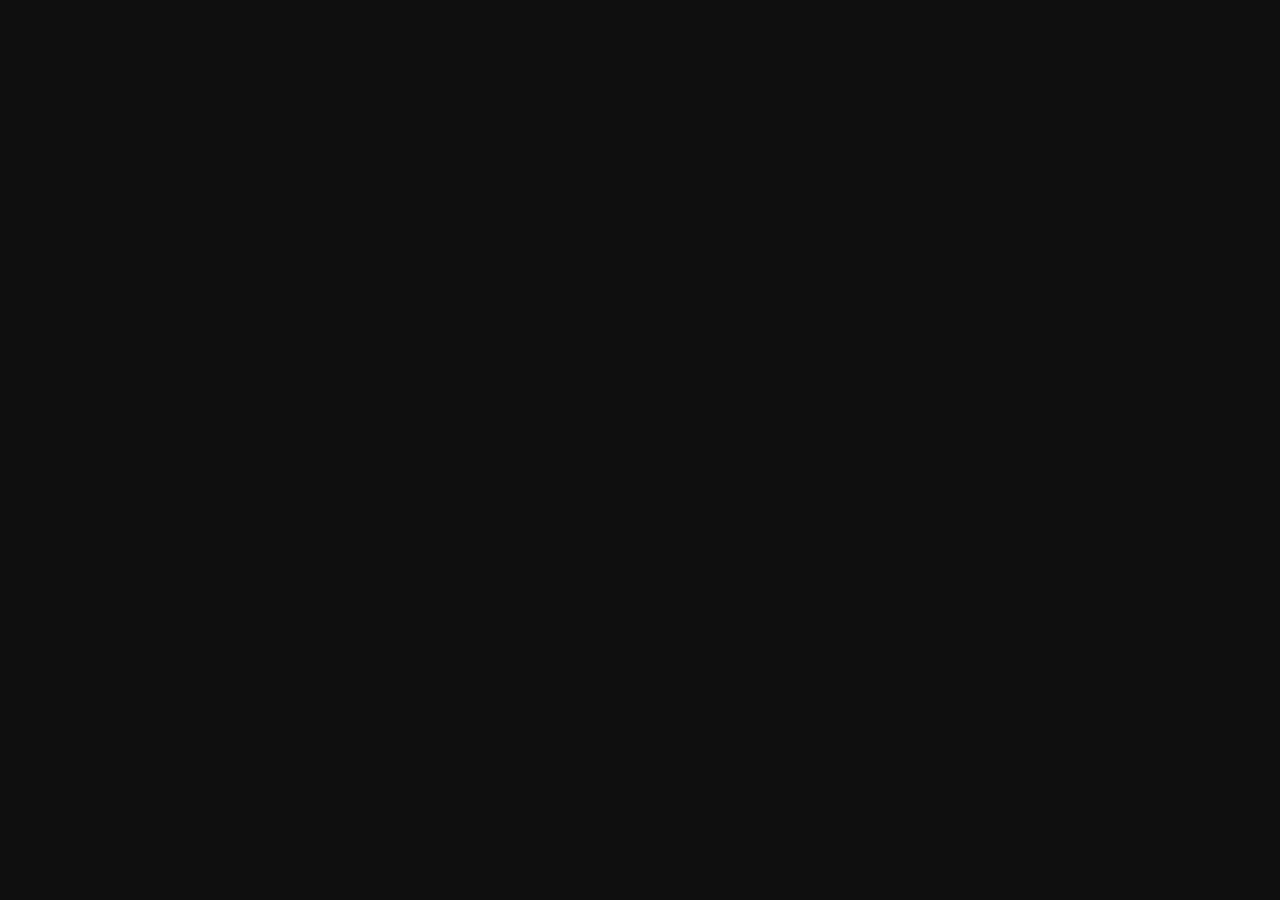
==== index.html @ 30e82ee5 "Updates" ====
<!doctype html><html lang="en"><head><meta charset="utf-8"/><link rel="icon" href="/skyao2002/gamepigeon-frontend/favicon.ico"/><meta name="viewport" content="width=device-width,initial-scale=1"/><meta name="theme-color" content="#000000"/><meta name="description" content="Helps you win every gamepigeon word hunt minigame with this beautiful visual solver."/><link rel="apple-touch-icon" href="/skyao2002/gamepigeon-frontend/logo192.png"/><link rel="manifest" href="/skyao2002/gamepigeon-frontend/manifest.json"/><title>Visual WordHunt Solver</title><script async src="https://www.googletagmanager.com/gtag/js?id=G-0378D1YD4R"></script><script>function gtag(){dataLayer.push(arguments)}window.dataLayer=window.dataLayer||[],gtag("js",new Date),gtag("config","G-0378D1YD4R")</script><link rel="stylesheet" href="https://stackpath.bootstrapcdn.com/bootstrap/4.3.1/css/bootstrap.min.css" integrity="sha384-ggOyR0iXCbMQv3Xipma34MD+dH/1fQ784/j6cY/iJTQUOhcWr7x9JvoRxT2MZw1T" crossorigin="anonymous"><script type="text/javascript">!function(n){if("/"===n.search[1]){var a=n.search.slice(1).split("&").map((function(n){return n.replace(/~and~/g,"&")})).join("?");window.history.replaceState(null,null,n.pathname.slice(0,-1)+a+n.hash)}}(window.location)</script><link href="/skyao2002/gamepigeon-frontend/static/css/2.3661fc73.chunk.css" rel="stylesheet"><link href="/skyao2002/gamepigeon-frontend/static/css/main.e6aab7b7.chunk.css" rel="stylesheet"></head><body style="background-color:#0f0f0f"><noscript>You need to enable JavaScript to run this app.</noscript><div id="root"></div><script>!function(e){function r(r){for(var n,a,f=r[0],i=r[1],l=r[2],c=0,s=[];c<f.length;c++)a=f[c],Object.prototype.hasOwnProperty.call(o,a)&&o[a]&&s.push(o[a][0]),o[a]=0;for(n in i)Object.prototype.hasOwnProperty.call(i,n)&&(e[n]=i[n]);for(p&&p(r);s.length;)s.shift()();return u.push.apply(u,l||[]),t()}function t(){for(var e,r=0;r<u.length;r++){for(var t=u[r],n=!0,f=1;f<t.length;f++){var i=t[f];0!==o[i]&&(n=!1)}n&&(u.splice(r--,1),e=a(a.s=t[0]))}return e}var n={},o={1:0},u=[];function a(r){if(n[r])return n[r].exports;var t=n[r]={i:r,l:!1,exports:{}};return e[r].call(t.exports,t,t.exports,a),t.l=!0,t.exports}a.m=e,a.c=n,a.d=function(e,r,t){a.o(e,r)||Object.defineProperty(e,r,{enumerable:!0,get:t})},a.r=function(e){"undefined"!=typeof Symbol&&Symbol.toStringTag&&Object.defineProperty(e,Symbol.toStringTag,{value:"Module"}),Object.defineProperty(e,"__esModule",{value:!0})},a.t=function(e,r){if(1&r&&(e=a(e)),8&r)return e;if(4&r&&"object"==typeof e&&e&&e.__esModule)return e;var t=Object.create(null);if(a.r(t),Object.defineProperty(t,"default",{enumerable:!0,value:e}),2&r&&"string"!=typeof e)for(var n in e)a.d(t,n,function(r){return e[r]}.bind(null,n));return t},a.n=function(e){var r=e&&e.__esModule?function(){return e.default}:function(){return e};return a.d(r,"a",r),r},a.o=function(e,r){return Object.prototype.hasOwnProperty.call(e,r)},a.p="/skyao2002/gamepigeon-frontend/";var f=this["webpackJsonpgamepigeon-frontend"]=this["webpackJsonpgamepigeon-frontend"]||[],i=f.push.bind(f);f.push=r,f=f.slice();for(var l=0;l<f.length;l++)r(f[l]);var p=i;t()}([])</script><script src="/skyao2002/gamepigeon-frontend/static/js/2.8f4e7eaa.chunk.js"></script><script src="/skyao2002/gamepigeon-frontend/static/js/main.60370123.chunk.js"></script></body></html>
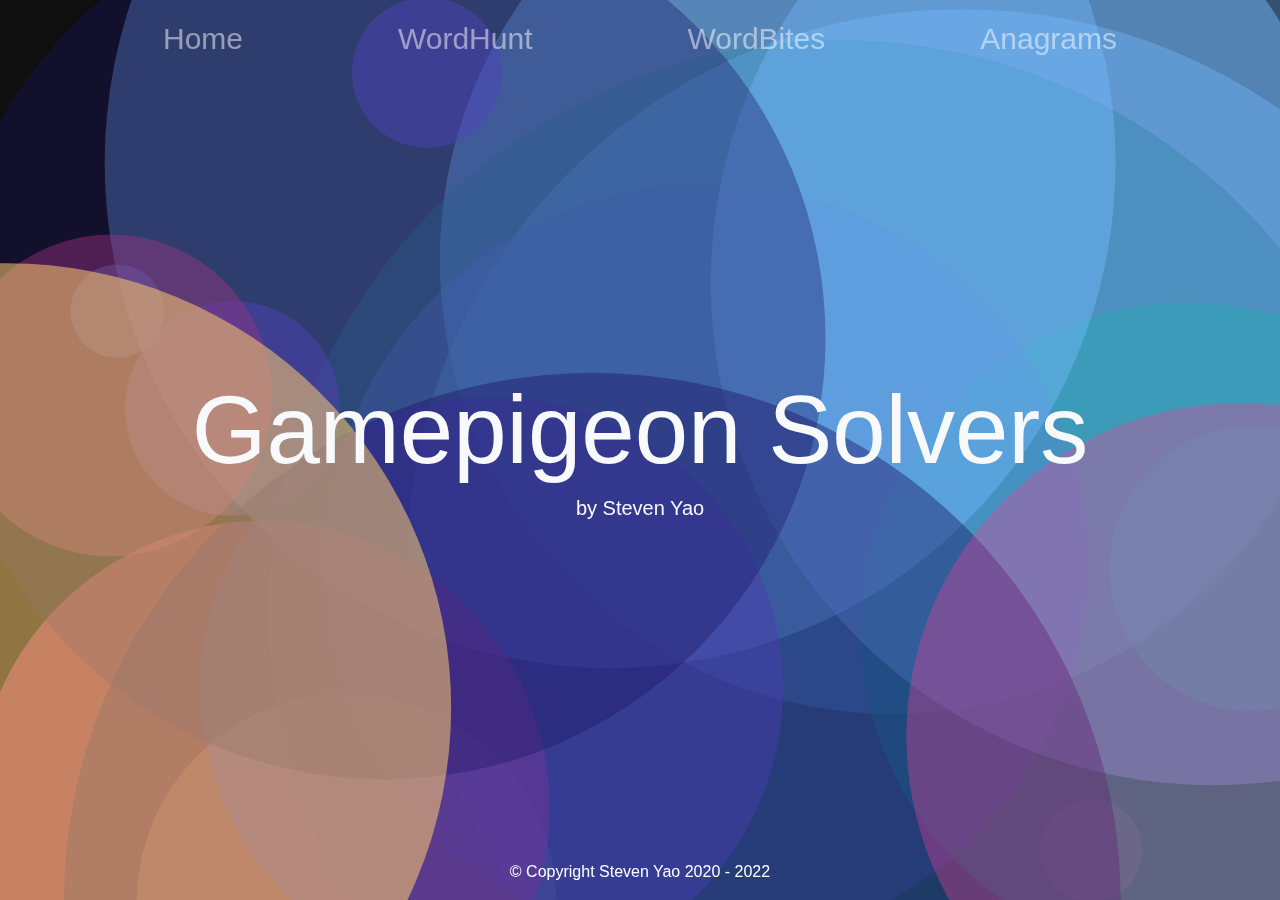
==== commit baf61596: "Updates" ====
--- a/index.html
+++ b/index.html
@@ -1 +1 @@
-<!doctype html><html lang="en"><head><meta charset="utf-8"/><link rel="icon" href="/skyao2002/gamepigeon-frontend/favicon.ico"/><meta name="viewport" content="width=device-width,initial-scale=1"/><meta name="theme-color" content="#000000"/><meta name="description" content="Helps you win every gamepigeon word hunt minigame with this beautiful visual solver."/><link rel="apple-touch-icon" href="/skyao2002/gamepigeon-frontend/logo192.png"/><link rel="manifest" href="/skyao2002/gamepigeon-frontend/manifest.json"/><title>Visual WordHunt Solver</title><script async src="https://www.googletagmanager.com/gtag/js?id=G-0378D1YD4R"></script><script>function gtag(){dataLayer.push(arguments)}window.dataLayer=window.dataLayer||[],gtag("js",new Date),gtag("config","G-0378D1YD4R")</script><link rel="stylesheet" href="https://stackpath.bootstrapcdn.com/bootstrap/4.3.1/css/bootstrap.min.css" integrity="sha384-ggOyR0iXCbMQv3Xipma34MD+dH/1fQ784/j6cY/iJTQUOhcWr7x9JvoRxT2MZw1T" crossorigin="anonymous"><script type="text/javascript">!function(n){if("/"===n.search[1]){var a=n.search.slice(1).split("&").map((function(n){return n.replace(/~and~/g,"&")})).join("?");window.history.replaceState(null,null,n.pathname.slice(0,-1)+a+n.hash)}}(window.location)</script><link href="/skyao2002/gamepigeon-frontend/static/css/2.3661fc73.chunk.css" rel="stylesheet"><link href="/skyao2002/gamepigeon-frontend/static/css/main.e6aab7b7.chunk.css" rel="stylesheet"></head><body style="background-color:#0f0f0f"><noscript>You need to enable JavaScript to run this app.</noscript><div id="root"></div><script>!function(e){function r(r){for(var n,a,f=r[0],i=r[1],l=r[2],c=0,s=[];c<f.length;c++)a=f[c],Object.prototype.hasOwnProperty.call(o,a)&&o[a]&&s.push(o[a][0]),o[a]=0;for(n in i)Object.prototype.hasOwnProperty.call(i,n)&&(e[n]=i[n]);for(p&&p(r);s.length;)s.shift()();return u.push.apply(u,l||[]),t()}function t(){for(var e,r=0;r<u.length;r++){for(var t=u[r],n=!0,f=1;f<t.length;f++){var i=t[f];0!==o[i]&&(n=!1)}n&&(u.splice(r--,1),e=a(a.s=t[0]))}return e}var n={},o={1:0},u=[];function a(r){if(n[r])return n[r].exports;var t=n[r]={i:r,l:!1,exports:{}};return e[r].call(t.exports,t,t.exports,a),t.l=!0,t.exports}a.m=e,a.c=n,a.d=function(e,r,t){a.o(e,r)||Object.defineProperty(e,r,{enumerable:!0,get:t})},a.r=function(e){"undefined"!=typeof Symbol&&Symbol.toStringTag&&Object.defineProperty(e,Symbol.toStringTag,{value:"Module"}),Object.defineProperty(e,"__esModule",{value:!0})},a.t=function(e,r){if(1&r&&(e=a(e)),8&r)return e;if(4&r&&"object"==typeof e&&e&&e.__esModule)return e;var t=Object.create(null);if(a.r(t),Object.defineProperty(t,"default",{enumerable:!0,value:e}),2&r&&"string"!=typeof e)for(var n in e)a.d(t,n,function(r){return e[r]}.bind(null,n));return t},a.n=function(e){var r=e&&e.__esModule?function(){return e.default}:function(){return e};return a.d(r,"a",r),r},a.o=function(e,r){return Object.prototype.hasOwnProperty.call(e,r)},a.p="/skyao2002/gamepigeon-frontend/";var f=this["webpackJsonpgamepigeon-frontend"]=this["webpackJsonpgamepigeon-frontend"]||[],i=f.push.bind(f);f.push=r,f=f.slice();for(var l=0;l<f.length;l++)r(f[l]);var p=i;t()}([])</script><script src="/skyao2002/gamepigeon-frontend/static/js/2.8f4e7eaa.chunk.js"></script><script src="/skyao2002/gamepigeon-frontend/static/js/main.60370123.chunk.js"></script></body></html>+<!doctype html><html lang="en"><head><meta charset="utf-8"/><link rel="icon" href="/favicon.ico"/><meta name="viewport" content="width=device-width,initial-scale=1"/><meta name="theme-color" content="#000000"/><meta name="description" content="Helps you win every gamepigeon word hunt minigame with this beautiful visual solver."/><link rel="apple-touch-icon" href="/logo192.png"/><link rel="manifest" href="/manifest.json"/><title>Visual WordHunt Solver</title><script async src="https://www.googletagmanager.com/gtag/js?id=G-0378D1YD4R"></script><script>function gtag(){dataLayer.push(arguments)}window.dataLayer=window.dataLayer||[],gtag("js",new Date),gtag("config","G-0378D1YD4R")</script><link rel="stylesheet" href="https://stackpath.bootstrapcdn.com/bootstrap/4.3.1/css/bootstrap.min.css" integrity="sha384-ggOyR0iXCbMQv3Xipma34MD+dH/1fQ784/j6cY/iJTQUOhcWr7x9JvoRxT2MZw1T" crossorigin="anonymous"><script type="text/javascript">!function(n){if("/"===n.search[1]){var a=n.search.slice(1).split("&").map((function(n){return n.replace(/~and~/g,"&")})).join("?");window.history.replaceState(null,null,n.pathname.slice(0,-1)+a+n.hash)}}(window.location)</script><link href="/static/css/2.3661fc73.chunk.css" rel="stylesheet"><link href="/static/css/main.e6aab7b7.chunk.css" rel="stylesheet"></head><body style="background-color:#0f0f0f"><noscript>You need to enable JavaScript to run this app.</noscript><div id="root"></div><script>!function(e){function r(r){for(var n,f,i=r[0],l=r[1],a=r[2],c=0,s=[];c<i.length;c++)f=i[c],Object.prototype.hasOwnProperty.call(o,f)&&o[f]&&s.push(o[f][0]),o[f]=0;for(n in l)Object.prototype.hasOwnProperty.call(l,n)&&(e[n]=l[n]);for(p&&p(r);s.length;)s.shift()();return u.push.apply(u,a||[]),t()}function t(){for(var e,r=0;r<u.length;r++){for(var t=u[r],n=!0,i=1;i<t.length;i++){var l=t[i];0!==o[l]&&(n=!1)}n&&(u.splice(r--,1),e=f(f.s=t[0]))}return e}var n={},o={1:0},u=[];function f(r){if(n[r])return n[r].exports;var t=n[r]={i:r,l:!1,exports:{}};return e[r].call(t.exports,t,t.exports,f),t.l=!0,t.exports}f.m=e,f.c=n,f.d=function(e,r,t){f.o(e,r)||Object.defineProperty(e,r,{enumerable:!0,get:t})},f.r=function(e){"undefined"!=typeof Symbol&&Symbol.toStringTag&&Object.defineProperty(e,Symbol.toStringTag,{value:"Module"}),Object.defineProperty(e,"__esModule",{value:!0})},f.t=function(e,r){if(1&r&&(e=f(e)),8&r)return e;if(4&r&&"object"==typeof e&&e&&e.__esModule)return e;var t=Object.create(null);if(f.r(t),Object.defineProperty(t,"default",{enumerable:!0,value:e}),2&r&&"string"!=typeof e)for(var n in e)f.d(t,n,function(r){return e[r]}.bind(null,n));return t},f.n=function(e){var r=e&&e.__esModule?function(){return e.default}:function(){return e};return f.d(r,"a",r),r},f.o=function(e,r){return Object.prototype.hasOwnProperty.call(e,r)},f.p="/";var i=this["webpackJsonpgamepigeon-frontend"]=this["webpackJsonpgamepigeon-frontend"]||[],l=i.push.bind(i);i.push=r,i=i.slice();for(var a=0;a<i.length;a++)r(i[a]);var p=l;t()}([])</script><script src="/static/js/2.2ccd11bd.chunk.js"></script><script src="/static/js/main.288a4bd2.chunk.js"></script></body></html>--- a/static/css/main.e6aab7b7.chunk.css
+++ b/static/css/main.e6aab7b7.chunk.css
@@ -0,0 +1,2 @@
+body{margin:0;font-family:-apple-system,BlinkMacSystemFont,"Segoe UI","Roboto","Oxygen","Ubuntu","Cantarell","Fira Sans","Droid Sans","Helvetica Neue",sans-serif;-webkit-font-smoothing:antialiased;-moz-osx-font-smoothing:grayscale}code{font-family:source-code-pro,Menlo,Monaco,Consolas,"Courier New",monospace}.body{background-color:#0f0f0f}.parent{position:relative}.child{position:absolute;top:0;left:0;margin:auto;width:100%}.click-here{background-color:#5f9ea0}#forms input{color:#212529;height:20px;text-transform:uppercase;background:linear-gradient(#fcf8ea,#fff,#f8efd3);border-radius:3px;padding:0 3px;border:1px solid #d0be90;border-image:none;border-image:initial;width:40%}.next-form{display:none}.square{position:relative;width:100%;padding-top:50%;padding-bottom:50%}.bitesblock,.square{background-color:#fff7ac;outline:auto;box-shadow:0 2px 2px 0 rgba(0,0,0,.2)}.letter{position:absolute;top:30%;margin:auto;width:100%}.bitesletter{font-size:large;margin:auto;width:80%;height:80%}
+/*# sourceMappingURL=main.e6aab7b7.chunk.css.map */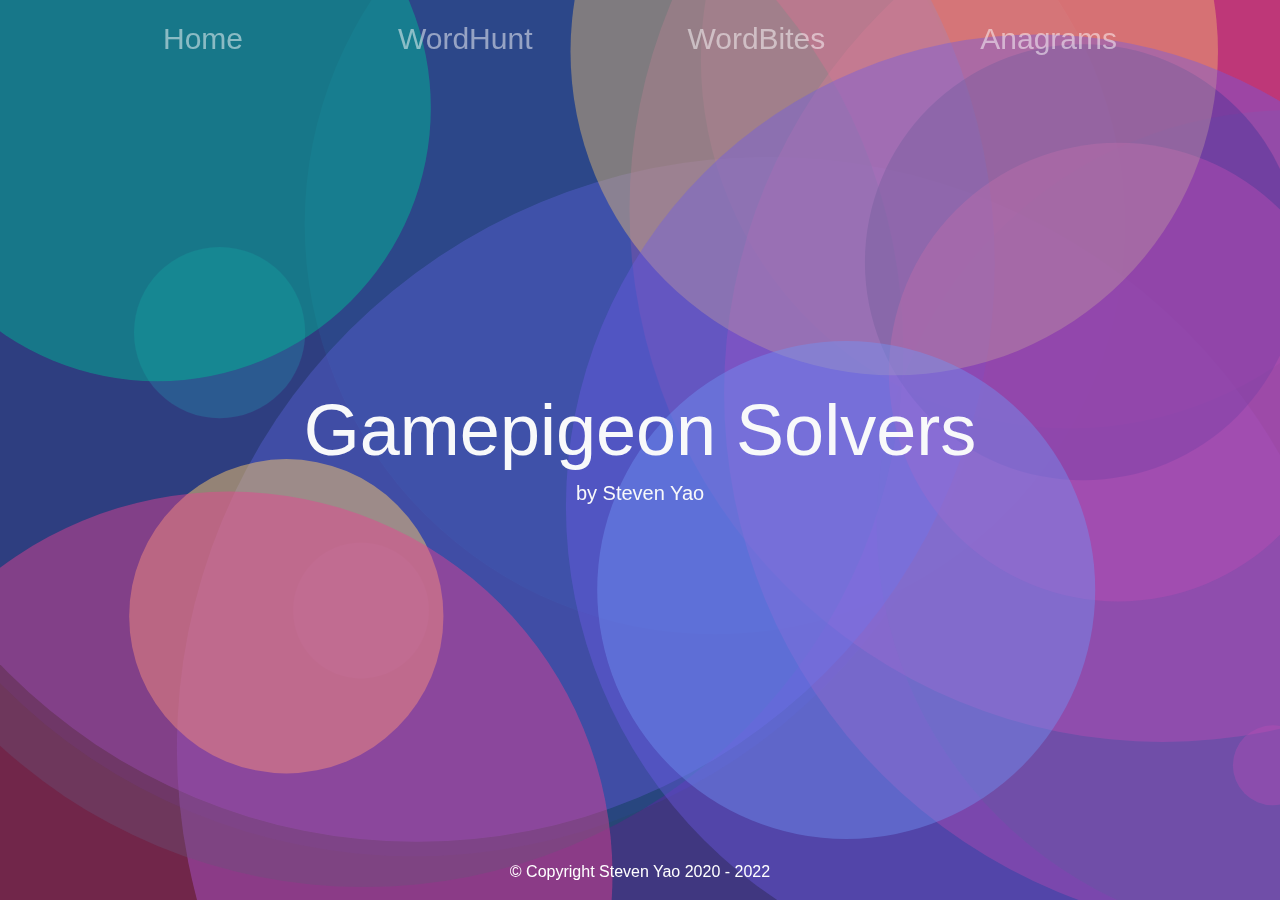
==== commit 319b46a7: "Updates" ====
--- a/index.html
+++ b/index.html
@@ -1 +1 @@
-<!doctype html><html lang="en"><head><meta charset="utf-8"/><link rel="icon" href="/favicon.ico"/><meta name="viewport" content="width=device-width,initial-scale=1"/><meta name="theme-color" content="#000000"/><meta name="description" content="Helps you win every gamepigeon word hunt minigame with this beautiful visual solver."/><link rel="apple-touch-icon" href="/logo192.png"/><link rel="manifest" href="/manifest.json"/><title>Visual WordHunt Solver</title><script async src="https://www.googletagmanager.com/gtag/js?id=G-0378D1YD4R"></script><script>function gtag(){dataLayer.push(arguments)}window.dataLayer=window.dataLayer||[],gtag("js",new Date),gtag("config","G-0378D1YD4R")</script><link rel="stylesheet" href="https://stackpath.bootstrapcdn.com/bootstrap/4.3.1/css/bootstrap.min.css" integrity="sha384-ggOyR0iXCbMQv3Xipma34MD+dH/1fQ784/j6cY/iJTQUOhcWr7x9JvoRxT2MZw1T" crossorigin="anonymous"><script type="text/javascript">!function(n){if("/"===n.search[1]){var a=n.search.slice(1).split("&").map((function(n){return n.replace(/~and~/g,"&")})).join("?");window.history.replaceState(null,null,n.pathname.slice(0,-1)+a+n.hash)}}(window.location)</script><link href="/static/css/2.3661fc73.chunk.css" rel="stylesheet"><link href="/static/css/main.e6aab7b7.chunk.css" rel="stylesheet"></head><body style="background-color:#0f0f0f"><noscript>You need to enable JavaScript to run this app.</noscript><div id="root"></div><script>!function(e){function r(r){for(var n,f,i=r[0],l=r[1],a=r[2],c=0,s=[];c<i.length;c++)f=i[c],Object.prototype.hasOwnProperty.call(o,f)&&o[f]&&s.push(o[f][0]),o[f]=0;for(n in l)Object.prototype.hasOwnProperty.call(l,n)&&(e[n]=l[n]);for(p&&p(r);s.length;)s.shift()();return u.push.apply(u,a||[]),t()}function t(){for(var e,r=0;r<u.length;r++){for(var t=u[r],n=!0,i=1;i<t.length;i++){var l=t[i];0!==o[l]&&(n=!1)}n&&(u.splice(r--,1),e=f(f.s=t[0]))}return e}var n={},o={1:0},u=[];function f(r){if(n[r])return n[r].exports;var t=n[r]={i:r,l:!1,exports:{}};return e[r].call(t.exports,t,t.exports,f),t.l=!0,t.exports}f.m=e,f.c=n,f.d=function(e,r,t){f.o(e,r)||Object.defineProperty(e,r,{enumerable:!0,get:t})},f.r=function(e){"undefined"!=typeof Symbol&&Symbol.toStringTag&&Object.defineProperty(e,Symbol.toStringTag,{value:"Module"}),Object.defineProperty(e,"__esModule",{value:!0})},f.t=function(e,r){if(1&r&&(e=f(e)),8&r)return e;if(4&r&&"object"==typeof e&&e&&e.__esModule)return e;var t=Object.create(null);if(f.r(t),Object.defineProperty(t,"default",{enumerable:!0,value:e}),2&r&&"string"!=typeof e)for(var n in e)f.d(t,n,function(r){return e[r]}.bind(null,n));return t},f.n=function(e){var r=e&&e.__esModule?function(){return e.default}:function(){return e};return f.d(r,"a",r),r},f.o=function(e,r){return Object.prototype.hasOwnProperty.call(e,r)},f.p="/";var i=this["webpackJsonpgamepigeon-frontend"]=this["webpackJsonpgamepigeon-frontend"]||[],l=i.push.bind(i);i.push=r,i=i.slice();for(var a=0;a<i.length;a++)r(i[a]);var p=l;t()}([])</script><script src="/static/js/2.2ccd11bd.chunk.js"></script><script src="/static/js/main.288a4bd2.chunk.js"></script></body></html>+<!doctype html><html lang="en"><head><meta charset="utf-8"/><link rel="icon" href="/favicon.ico"/><meta name="viewport" content="width=device-width,initial-scale=1"/><meta name="theme-color" content="#000000"/><meta name="description" content="Helps you win every gamepigeon word hunt minigame with this beautiful visual solver."/><link rel="apple-touch-icon" href="/logo192.png"/><link rel="manifest" href="/manifest.json"/><title>Visual WordHunt Solver</title><script async src="https://www.googletagmanager.com/gtag/js?id=G-0378D1YD4R"></script><script>function gtag(){dataLayer.push(arguments)}window.dataLayer=window.dataLayer||[],gtag("js",new Date),gtag("config","G-0378D1YD4R")</script><link rel="stylesheet" href="https://stackpath.bootstrapcdn.com/bootstrap/4.3.1/css/bootstrap.min.css" integrity="sha384-ggOyR0iXCbMQv3Xipma34MD+dH/1fQ784/j6cY/iJTQUOhcWr7x9JvoRxT2MZw1T" crossorigin="anonymous"><script type="text/javascript">!function(n){if("/"===n.search[1]){var a=n.search.slice(1).split("&").map((function(n){return n.replace(/~and~/g,"&")})).join("?");window.history.replaceState(null,null,n.pathname.slice(0,-1)+a+n.hash)}}(window.location)</script><link href="/static/css/2.3661fc73.chunk.css" rel="stylesheet"><link href="/static/css/main.e6aab7b7.chunk.css" rel="stylesheet"></head><body style="background-color:#0f0f0f"><noscript>You need to enable JavaScript to run this app.</noscript><div id="root"></div><script>!function(e){function r(r){for(var n,f,i=r[0],l=r[1],a=r[2],c=0,s=[];c<i.length;c++)f=i[c],Object.prototype.hasOwnProperty.call(o,f)&&o[f]&&s.push(o[f][0]),o[f]=0;for(n in l)Object.prototype.hasOwnProperty.call(l,n)&&(e[n]=l[n]);for(p&&p(r);s.length;)s.shift()();return u.push.apply(u,a||[]),t()}function t(){for(var e,r=0;r<u.length;r++){for(var t=u[r],n=!0,i=1;i<t.length;i++){var l=t[i];0!==o[l]&&(n=!1)}n&&(u.splice(r--,1),e=f(f.s=t[0]))}return e}var n={},o={1:0},u=[];function f(r){if(n[r])return n[r].exports;var t=n[r]={i:r,l:!1,exports:{}};return e[r].call(t.exports,t,t.exports,f),t.l=!0,t.exports}f.m=e,f.c=n,f.d=function(e,r,t){f.o(e,r)||Object.defineProperty(e,r,{enumerable:!0,get:t})},f.r=function(e){"undefined"!=typeof Symbol&&Symbol.toStringTag&&Object.defineProperty(e,Symbol.toStringTag,{value:"Module"}),Object.defineProperty(e,"__esModule",{value:!0})},f.t=function(e,r){if(1&r&&(e=f(e)),8&r)return e;if(4&r&&"object"==typeof e&&e&&e.__esModule)return e;var t=Object.create(null);if(f.r(t),Object.defineProperty(t,"default",{enumerable:!0,value:e}),2&r&&"string"!=typeof e)for(var n in e)f.d(t,n,function(r){return e[r]}.bind(null,n));return t},f.n=function(e){var r=e&&e.__esModule?function(){return e.default}:function(){return e};return f.d(r,"a",r),r},f.o=function(e,r){return Object.prototype.hasOwnProperty.call(e,r)},f.p="/";var i=this["webpackJsonpgamepigeon-frontend"]=this["webpackJsonpgamepigeon-frontend"]||[],l=i.push.bind(i);i.push=r,i=i.slice();for(var a=0;a<i.length;a++)r(i[a]);var p=l;t()}([])</script><script src="/static/js/2.2ccd11bd.chunk.js"></script><script src="/static/js/main.a79938a9.chunk.js"></script></body></html>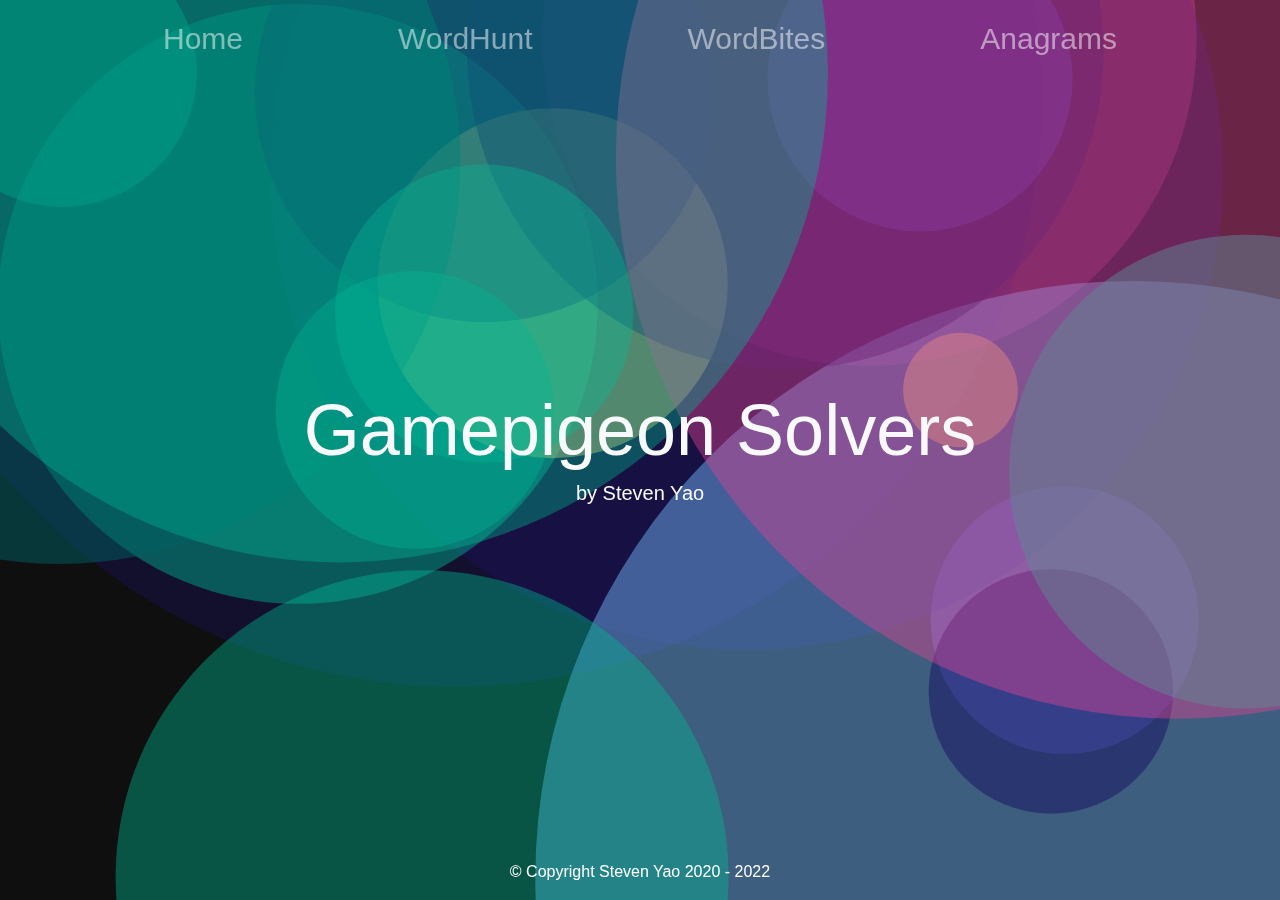
==== commit 55f8ed1e: "Updates" ====
--- a/index.html
+++ b/index.html
@@ -1 +1 @@
-<!doctype html><html lang="en"><head><meta charset="utf-8"/><link rel="icon" href="/favicon.ico"/><meta name="viewport" content="width=device-width,initial-scale=1"/><meta name="theme-color" content="#000000"/><meta name="description" content="Helps you win every gamepigeon word hunt minigame with this beautiful visual solver."/><link rel="apple-touch-icon" href="/logo192.png"/><link rel="manifest" href="/manifest.json"/><title>Visual WordHunt Solver</title><script async src="https://www.googletagmanager.com/gtag/js?id=G-0378D1YD4R"></script><script>function gtag(){dataLayer.push(arguments)}window.dataLayer=window.dataLayer||[],gtag("js",new Date),gtag("config","G-0378D1YD4R")</script><link rel="stylesheet" href="https://stackpath.bootstrapcdn.com/bootstrap/4.3.1/css/bootstrap.min.css" integrity="sha384-ggOyR0iXCbMQv3Xipma34MD+dH/1fQ784/j6cY/iJTQUOhcWr7x9JvoRxT2MZw1T" crossorigin="anonymous"><script type="text/javascript">!function(n){if("/"===n.search[1]){var a=n.search.slice(1).split("&").map((function(n){return n.replace(/~and~/g,"&")})).join("?");window.history.replaceState(null,null,n.pathname.slice(0,-1)+a+n.hash)}}(window.location)</script><link href="/static/css/2.3661fc73.chunk.css" rel="stylesheet"><link href="/static/css/main.e6aab7b7.chunk.css" rel="stylesheet"></head><body style="background-color:#0f0f0f"><noscript>You need to enable JavaScript to run this app.</noscript><div id="root"></div><script>!function(e){function r(r){for(var n,f,i=r[0],l=r[1],a=r[2],c=0,s=[];c<i.length;c++)f=i[c],Object.prototype.hasOwnProperty.call(o,f)&&o[f]&&s.push(o[f][0]),o[f]=0;for(n in l)Object.prototype.hasOwnProperty.call(l,n)&&(e[n]=l[n]);for(p&&p(r);s.length;)s.shift()();return u.push.apply(u,a||[]),t()}function t(){for(var e,r=0;r<u.length;r++){for(var t=u[r],n=!0,i=1;i<t.length;i++){var l=t[i];0!==o[l]&&(n=!1)}n&&(u.splice(r--,1),e=f(f.s=t[0]))}return e}var n={},o={1:0},u=[];function f(r){if(n[r])return n[r].exports;var t=n[r]={i:r,l:!1,exports:{}};return e[r].call(t.exports,t,t.exports,f),t.l=!0,t.exports}f.m=e,f.c=n,f.d=function(e,r,t){f.o(e,r)||Object.defineProperty(e,r,{enumerable:!0,get:t})},f.r=function(e){"undefined"!=typeof Symbol&&Symbol.toStringTag&&Object.defineProperty(e,Symbol.toStringTag,{value:"Module"}),Object.defineProperty(e,"__esModule",{value:!0})},f.t=function(e,r){if(1&r&&(e=f(e)),8&r)return e;if(4&r&&"object"==typeof e&&e&&e.__esModule)return e;var t=Object.create(null);if(f.r(t),Object.defineProperty(t,"default",{enumerable:!0,value:e}),2&r&&"string"!=typeof e)for(var n in e)f.d(t,n,function(r){return e[r]}.bind(null,n));return t},f.n=function(e){var r=e&&e.__esModule?function(){return e.default}:function(){return e};return f.d(r,"a",r),r},f.o=function(e,r){return Object.prototype.hasOwnProperty.call(e,r)},f.p="/";var i=this["webpackJsonpgamepigeon-frontend"]=this["webpackJsonpgamepigeon-frontend"]||[],l=i.push.bind(i);i.push=r,i=i.slice();for(var a=0;a<i.length;a++)r(i[a]);var p=l;t()}([])</script><script src="/static/js/2.2ccd11bd.chunk.js"></script><script src="/static/js/main.a79938a9.chunk.js"></script></body></html>+<!doctype html><html lang="en"><head><meta charset="utf-8"/><link rel="icon" href="/favicon.ico"/><meta name="viewport" content="width=device-width,initial-scale=1"/><meta name="theme-color" content="#000000"/><meta name="description" content="Word Hunt Solver. Word Bites Solver. Anagrams Solver. These visual solvers will help you win every gamepigeon word game."/><link rel="apple-touch-icon" href="/logo192.png"/><link rel="manifest" href="/manifest.json"/><title>Gamepigeon Solvers - Steven Yao</title><script async src="https://www.googletagmanager.com/gtag/js?id=G-0378D1YD4R"></script><script>function gtag(){dataLayer.push(arguments)}window.dataLayer=window.dataLayer||[],gtag("js",new Date),gtag("config","G-0378D1YD4R")</script><link rel="stylesheet" href="https://stackpath.bootstrapcdn.com/bootstrap/4.3.1/css/bootstrap.min.css" integrity="sha384-ggOyR0iXCbMQv3Xipma34MD+dH/1fQ784/j6cY/iJTQUOhcWr7x9JvoRxT2MZw1T" crossorigin="anonymous"><script type="text/javascript">!function(n){if("/"===n.search[1]){var a=n.search.slice(1).split("&").map((function(n){return n.replace(/~and~/g,"&")})).join("?");window.history.replaceState(null,null,n.pathname.slice(0,-1)+a+n.hash)}}(window.location)</script><link href="/static/css/2.3661fc73.chunk.css" rel="stylesheet"><link href="/static/css/main.e6aab7b7.chunk.css" rel="stylesheet"></head><body style="background-color:#0f0f0f"><noscript>You need to enable JavaScript to run this app.</noscript><div id="root"></div><script>!function(e){function r(r){for(var n,f,i=r[0],l=r[1],a=r[2],c=0,s=[];c<i.length;c++)f=i[c],Object.prototype.hasOwnProperty.call(o,f)&&o[f]&&s.push(o[f][0]),o[f]=0;for(n in l)Object.prototype.hasOwnProperty.call(l,n)&&(e[n]=l[n]);for(p&&p(r);s.length;)s.shift()();return u.push.apply(u,a||[]),t()}function t(){for(var e,r=0;r<u.length;r++){for(var t=u[r],n=!0,i=1;i<t.length;i++){var l=t[i];0!==o[l]&&(n=!1)}n&&(u.splice(r--,1),e=f(f.s=t[0]))}return e}var n={},o={1:0},u=[];function f(r){if(n[r])return n[r].exports;var t=n[r]={i:r,l:!1,exports:{}};return e[r].call(t.exports,t,t.exports,f),t.l=!0,t.exports}f.m=e,f.c=n,f.d=function(e,r,t){f.o(e,r)||Object.defineProperty(e,r,{enumerable:!0,get:t})},f.r=function(e){"undefined"!=typeof Symbol&&Symbol.toStringTag&&Object.defineProperty(e,Symbol.toStringTag,{value:"Module"}),Object.defineProperty(e,"__esModule",{value:!0})},f.t=function(e,r){if(1&r&&(e=f(e)),8&r)return e;if(4&r&&"object"==typeof e&&e&&e.__esModule)return e;var t=Object.create(null);if(f.r(t),Object.defineProperty(t,"default",{enumerable:!0,value:e}),2&r&&"string"!=typeof e)for(var n in e)f.d(t,n,function(r){return e[r]}.bind(null,n));return t},f.n=function(e){var r=e&&e.__esModule?function(){return e.default}:function(){return e};return f.d(r,"a",r),r},f.o=function(e,r){return Object.prototype.hasOwnProperty.call(e,r)},f.p="/";var i=this["webpackJsonpgamepigeon-frontend"]=this["webpackJsonpgamepigeon-frontend"]||[],l=i.push.bind(i);i.push=r,i=i.slice();for(var a=0;a<i.length;a++)r(i[a]);var p=l;t()}([])</script><script src="/static/js/2.2ccd11bd.chunk.js"></script><script src="/static/js/main.a79938a9.chunk.js"></script></body></html>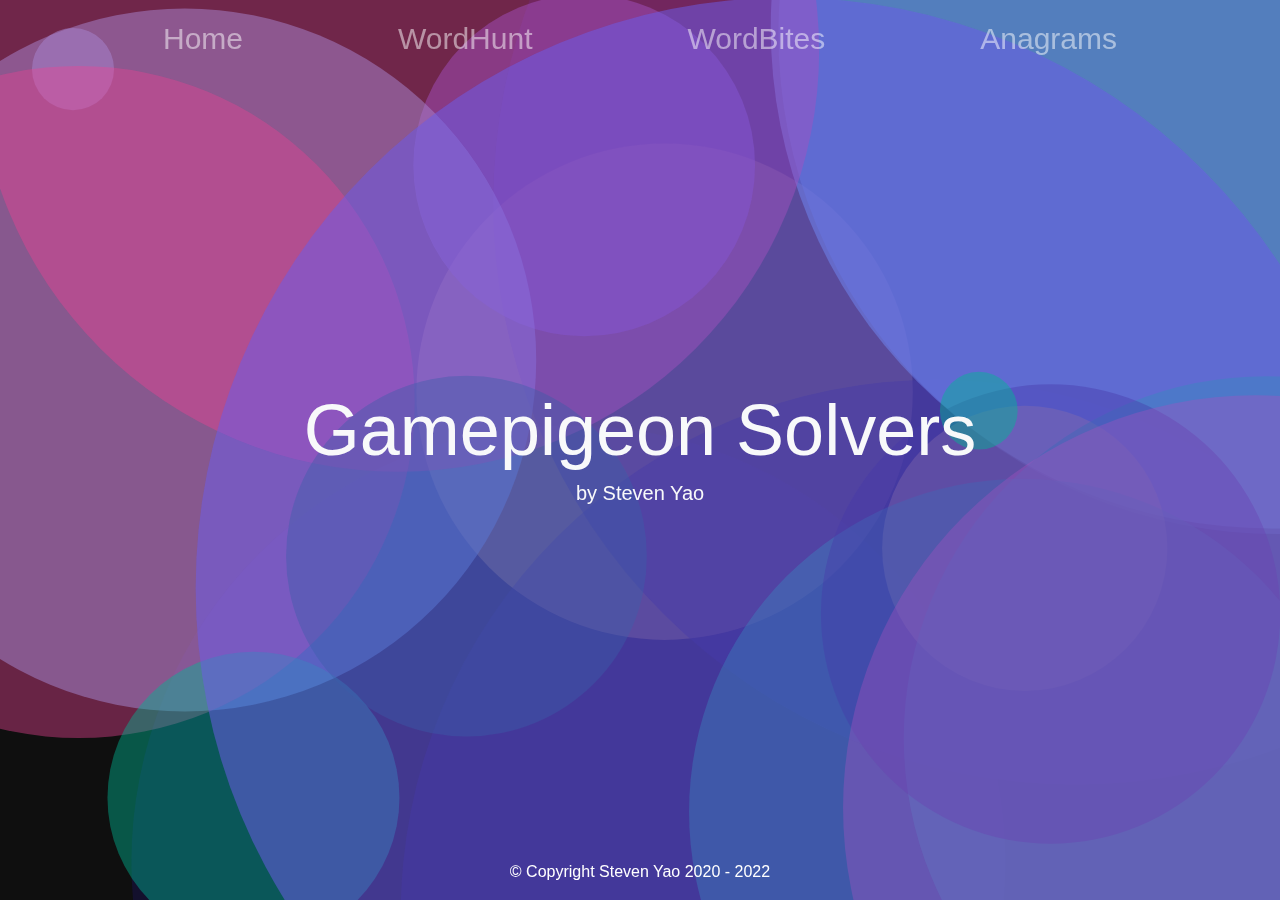
==== commit 940b36e7: "Updates" ====
--- a/index.html
+++ b/index.html
@@ -1 +1 @@
-<!doctype html><html lang="en"><head><meta charset="utf-8"/><link rel="icon" href="/favicon.ico"/><meta name="viewport" content="width=device-width,initial-scale=1"/><meta name="theme-color" content="#000000"/><meta name="description" content="Word Hunt Solver. Word Bites Solver. Anagrams Solver. These visual solvers will help you win every gamepigeon word game."/><link rel="apple-touch-icon" href="/logo192.png"/><link rel="manifest" href="/manifest.json"/><title>Gamepigeon Solvers - Steven Yao</title><script async src="https://www.googletagmanager.com/gtag/js?id=G-0378D1YD4R"></script><script>function gtag(){dataLayer.push(arguments)}window.dataLayer=window.dataLayer||[],gtag("js",new Date),gtag("config","G-0378D1YD4R")</script><link rel="stylesheet" href="https://stackpath.bootstrapcdn.com/bootstrap/4.3.1/css/bootstrap.min.css" integrity="sha384-ggOyR0iXCbMQv3Xipma34MD+dH/1fQ784/j6cY/iJTQUOhcWr7x9JvoRxT2MZw1T" crossorigin="anonymous"><script type="text/javascript">!function(n){if("/"===n.search[1]){var a=n.search.slice(1).split("&").map((function(n){return n.replace(/~and~/g,"&")})).join("?");window.history.replaceState(null,null,n.pathname.slice(0,-1)+a+n.hash)}}(window.location)</script><link href="/static/css/2.3661fc73.chunk.css" rel="stylesheet"><link href="/static/css/main.e6aab7b7.chunk.css" rel="stylesheet"></head><body style="background-color:#0f0f0f"><noscript>You need to enable JavaScript to run this app.</noscript><div id="root"></div><script>!function(e){function r(r){for(var n,f,i=r[0],l=r[1],a=r[2],c=0,s=[];c<i.length;c++)f=i[c],Object.prototype.hasOwnProperty.call(o,f)&&o[f]&&s.push(o[f][0]),o[f]=0;for(n in l)Object.prototype.hasOwnProperty.call(l,n)&&(e[n]=l[n]);for(p&&p(r);s.length;)s.shift()();return u.push.apply(u,a||[]),t()}function t(){for(var e,r=0;r<u.length;r++){for(var t=u[r],n=!0,i=1;i<t.length;i++){var l=t[i];0!==o[l]&&(n=!1)}n&&(u.splice(r--,1),e=f(f.s=t[0]))}return e}var n={},o={1:0},u=[];function f(r){if(n[r])return n[r].exports;var t=n[r]={i:r,l:!1,exports:{}};return e[r].call(t.exports,t,t.exports,f),t.l=!0,t.exports}f.m=e,f.c=n,f.d=function(e,r,t){f.o(e,r)||Object.defineProperty(e,r,{enumerable:!0,get:t})},f.r=function(e){"undefined"!=typeof Symbol&&Symbol.toStringTag&&Object.defineProperty(e,Symbol.toStringTag,{value:"Module"}),Object.defineProperty(e,"__esModule",{value:!0})},f.t=function(e,r){if(1&r&&(e=f(e)),8&r)return e;if(4&r&&"object"==typeof e&&e&&e.__esModule)return e;var t=Object.create(null);if(f.r(t),Object.defineProperty(t,"default",{enumerable:!0,value:e}),2&r&&"string"!=typeof e)for(var n in e)f.d(t,n,function(r){return e[r]}.bind(null,n));return t},f.n=function(e){var r=e&&e.__esModule?function(){return e.default}:function(){return e};return f.d(r,"a",r),r},f.o=function(e,r){return Object.prototype.hasOwnProperty.call(e,r)},f.p="/";var i=this["webpackJsonpgamepigeon-frontend"]=this["webpackJsonpgamepigeon-frontend"]||[],l=i.push.bind(i);i.push=r,i=i.slice();for(var a=0;a<i.length;a++)r(i[a]);var p=l;t()}([])</script><script src="/static/js/2.2ccd11bd.chunk.js"></script><script src="/static/js/main.a79938a9.chunk.js"></script></body></html>+<!doctype html><html lang="en"><head><meta charset="utf-8"/><link rel="icon" href="/favicon.ico"/><meta name="viewport" content="width=device-width,initial-scale=1"/><meta name="theme-color" content="#000000"/><meta name="description" content="Word Hunt Solver. Word Bites Solver. Anagrams Solver. These visual solvers will help you win every gamepigeon word game."/><link rel="apple-touch-icon" href="/logo192.png"/><link rel="manifest" href="/manifest.json"/><title>Gamepigeon Solvers - Steven Yao</title><script async src="https://www.googletagmanager.com/gtag/js?id=G-0378D1YD4R"></script><script>function gtag(){dataLayer.push(arguments)}window.dataLayer=window.dataLayer||[],gtag("js",new Date),gtag("config","G-0378D1YD4R")</script><script data-ad-client="ca-pub-5861019752862935" async src="https://pagead2.googlesyndication.com/pagead/js/adsbygoogle.js"></script><link rel="stylesheet" href="https://stackpath.bootstrapcdn.com/bootstrap/4.3.1/css/bootstrap.min.css" integrity="sha384-ggOyR0iXCbMQv3Xipma34MD+dH/1fQ784/j6cY/iJTQUOhcWr7x9JvoRxT2MZw1T" crossorigin="anonymous"><script type="text/javascript">!function(n){if("/"===n.search[1]){var a=n.search.slice(1).split("&").map((function(n){return n.replace(/~and~/g,"&")})).join("?");window.history.replaceState(null,null,n.pathname.slice(0,-1)+a+n.hash)}}(window.location)</script><link href="/static/css/2.3661fc73.chunk.css" rel="stylesheet"><link href="/static/css/main.e6aab7b7.chunk.css" rel="stylesheet"></head><body style="background-color:#0f0f0f"><noscript>You need to enable JavaScript to run this app.</noscript><div id="root"></div><script>!function(e){function r(r){for(var n,f,i=r[0],l=r[1],a=r[2],c=0,s=[];c<i.length;c++)f=i[c],Object.prototype.hasOwnProperty.call(o,f)&&o[f]&&s.push(o[f][0]),o[f]=0;for(n in l)Object.prototype.hasOwnProperty.call(l,n)&&(e[n]=l[n]);for(p&&p(r);s.length;)s.shift()();return u.push.apply(u,a||[]),t()}function t(){for(var e,r=0;r<u.length;r++){for(var t=u[r],n=!0,i=1;i<t.length;i++){var l=t[i];0!==o[l]&&(n=!1)}n&&(u.splice(r--,1),e=f(f.s=t[0]))}return e}var n={},o={1:0},u=[];function f(r){if(n[r])return n[r].exports;var t=n[r]={i:r,l:!1,exports:{}};return e[r].call(t.exports,t,t.exports,f),t.l=!0,t.exports}f.m=e,f.c=n,f.d=function(e,r,t){f.o(e,r)||Object.defineProperty(e,r,{enumerable:!0,get:t})},f.r=function(e){"undefined"!=typeof Symbol&&Symbol.toStringTag&&Object.defineProperty(e,Symbol.toStringTag,{value:"Module"}),Object.defineProperty(e,"__esModule",{value:!0})},f.t=function(e,r){if(1&r&&(e=f(e)),8&r)return e;if(4&r&&"object"==typeof e&&e&&e.__esModule)return e;var t=Object.create(null);if(f.r(t),Object.defineProperty(t,"default",{enumerable:!0,value:e}),2&r&&"string"!=typeof e)for(var n in e)f.d(t,n,function(r){return e[r]}.bind(null,n));return t},f.n=function(e){var r=e&&e.__esModule?function(){return e.default}:function(){return e};return f.d(r,"a",r),r},f.o=function(e,r){return Object.prototype.hasOwnProperty.call(e,r)},f.p="/";var i=this["webpackJsonpgamepigeon-frontend"]=this["webpackJsonpgamepigeon-frontend"]||[],l=i.push.bind(i);i.push=r,i=i.slice();for(var a=0;a<i.length;a++)r(i[a]);var p=l;t()}([])</script><script src="/static/js/2.2ccd11bd.chunk.js"></script><script src="/static/js/main.a79938a9.chunk.js"></script></body></html>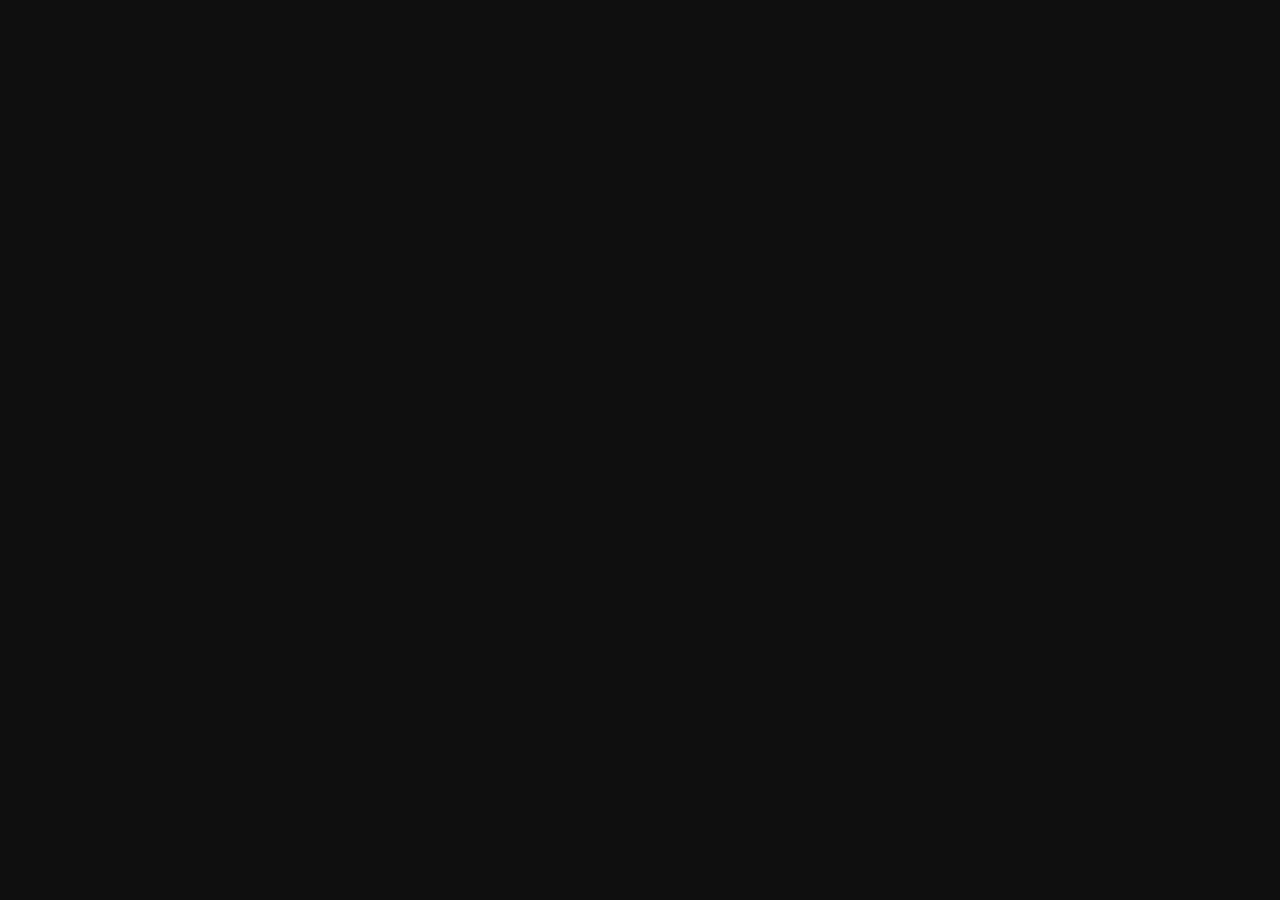
==== commit dc5c9cf0: "Updates" ====
--- a/index.html
+++ b/index.html
@@ -1 +1 @@
-<!doctype html><html lang="en"><head><meta charset="utf-8"/><link rel="icon" href="/favicon.ico"/><meta name="viewport" content="width=device-width,initial-scale=1"/><meta name="theme-color" content="#000000"/><meta name="description" content="Word Hunt Solver. Word Bites Solver. Anagrams Solver. These visual solvers will help you win every gamepigeon word game."/><link rel="apple-touch-icon" href="/logo192.png"/><link rel="manifest" href="/manifest.json"/><title>Gamepigeon Solvers - Steven Yao</title><script async src="https://www.googletagmanager.com/gtag/js?id=G-0378D1YD4R"></script><script>function gtag(){dataLayer.push(arguments)}window.dataLayer=window.dataLayer||[],gtag("js",new Date),gtag("config","G-0378D1YD4R")</script><script data-ad-client="ca-pub-5861019752862935" async src="https://pagead2.googlesyndication.com/pagead/js/adsbygoogle.js"></script><link rel="stylesheet" href="https://stackpath.bootstrapcdn.com/bootstrap/4.3.1/css/bootstrap.min.css" integrity="sha384-ggOyR0iXCbMQv3Xipma34MD+dH/1fQ784/j6cY/iJTQUOhcWr7x9JvoRxT2MZw1T" crossorigin="anonymous"><script type="text/javascript">!function(n){if("/"===n.search[1]){var a=n.search.slice(1).split("&").map((function(n){return n.replace(/~and~/g,"&")})).join("?");window.history.replaceState(null,null,n.pathname.slice(0,-1)+a+n.hash)}}(window.location)</script><link href="/static/css/2.3661fc73.chunk.css" rel="stylesheet"><link href="/static/css/main.e6aab7b7.chunk.css" rel="stylesheet"></head><body style="background-color:#0f0f0f"><noscript>You need to enable JavaScript to run this app.</noscript><div id="root"></div><script>!function(e){function r(r){for(var n,f,i=r[0],l=r[1],a=r[2],c=0,s=[];c<i.length;c++)f=i[c],Object.prototype.hasOwnProperty.call(o,f)&&o[f]&&s.push(o[f][0]),o[f]=0;for(n in l)Object.prototype.hasOwnProperty.call(l,n)&&(e[n]=l[n]);for(p&&p(r);s.length;)s.shift()();return u.push.apply(u,a||[]),t()}function t(){for(var e,r=0;r<u.length;r++){for(var t=u[r],n=!0,i=1;i<t.length;i++){var l=t[i];0!==o[l]&&(n=!1)}n&&(u.splice(r--,1),e=f(f.s=t[0]))}return e}var n={},o={1:0},u=[];function f(r){if(n[r])return n[r].exports;var t=n[r]={i:r,l:!1,exports:{}};return e[r].call(t.exports,t,t.exports,f),t.l=!0,t.exports}f.m=e,f.c=n,f.d=function(e,r,t){f.o(e,r)||Object.defineProperty(e,r,{enumerable:!0,get:t})},f.r=function(e){"undefined"!=typeof Symbol&&Symbol.toStringTag&&Object.defineProperty(e,Symbol.toStringTag,{value:"Module"}),Object.defineProperty(e,"__esModule",{value:!0})},f.t=function(e,r){if(1&r&&(e=f(e)),8&r)return e;if(4&r&&"object"==typeof e&&e&&e.__esModule)return e;var t=Object.create(null);if(f.r(t),Object.defineProperty(t,"default",{enumerable:!0,value:e}),2&r&&"string"!=typeof e)for(var n in e)f.d(t,n,function(r){return e[r]}.bind(null,n));return t},f.n=function(e){var r=e&&e.__esModule?function(){return e.default}:function(){return e};return f.d(r,"a",r),r},f.o=function(e,r){return Object.prototype.hasOwnProperty.call(e,r)},f.p="/";var i=this["webpackJsonpgamepigeon-frontend"]=this["webpackJsonpgamepigeon-frontend"]||[],l=i.push.bind(i);i.push=r,i=i.slice();for(var a=0;a<i.length;a++)r(i[a]);var p=l;t()}([])</script><script src="/static/js/2.2ccd11bd.chunk.js"></script><script src="/static/js/main.a79938a9.chunk.js"></script></body></html>+<!doctype html><html lang="en"><head><meta charset="utf-8"/><link rel="icon" href="/gamepigeon-frontend/favicon.ico"/><meta name="viewport" content="width=device-width,initial-scale=1"/><meta name="theme-color" content="#000000"/><meta name="description" content="Word Hunt Solver. Word Bites Solver. Anagrams Solver. These visual solvers will help you win every gamepigeon word game."/><link rel="apple-touch-icon" href="/gamepigeon-frontend/logo192.png"/><link rel="manifest" href="/gamepigeon-frontend/manifest.json"/><title>Gamepigeon Solvers - Steven Yao</title><script async src="https://www.googletagmanager.com/gtag/js?id=G-0378D1YD4R"></script><script>function gtag(){dataLayer.push(arguments)}window.dataLayer=window.dataLayer||[],gtag("js",new Date),gtag("config","G-0378D1YD4R")</script><script data-ad-client="ca-pub-5861019752862935" async src="https://pagead2.googlesyndication.com/pagead/js/adsbygoogle.js"></script><link rel="stylesheet" href="https://stackpath.bootstrapcdn.com/bootstrap/4.3.1/css/bootstrap.min.css" integrity="sha384-ggOyR0iXCbMQv3Xipma34MD+dH/1fQ784/j6cY/iJTQUOhcWr7x9JvoRxT2MZw1T" crossorigin="anonymous"><script type="text/javascript">!function(n){if("/"===n.search[1]){var a=n.search.slice(1).split("&").map((function(n){return n.replace(/~and~/g,"&")})).join("?");window.history.replaceState(null,null,n.pathname.slice(0,-1)+a+n.hash)}}(window.location)</script><link href="/gamepigeon-frontend/static/css/2.3661fc73.chunk.css" rel="stylesheet"><link href="/gamepigeon-frontend/static/css/main.e6aab7b7.chunk.css" rel="stylesheet"></head><body style="background-color:#0f0f0f"><noscript>You need to enable JavaScript to run this app.</noscript><div id="root"></div><script>!function(e){function r(r){for(var n,f,i=r[0],a=r[1],l=r[2],c=0,s=[];c<i.length;c++)f=i[c],Object.prototype.hasOwnProperty.call(o,f)&&o[f]&&s.push(o[f][0]),o[f]=0;for(n in a)Object.prototype.hasOwnProperty.call(a,n)&&(e[n]=a[n]);for(p&&p(r);s.length;)s.shift()();return u.push.apply(u,l||[]),t()}function t(){for(var e,r=0;r<u.length;r++){for(var t=u[r],n=!0,i=1;i<t.length;i++){var a=t[i];0!==o[a]&&(n=!1)}n&&(u.splice(r--,1),e=f(f.s=t[0]))}return e}var n={},o={1:0},u=[];function f(r){if(n[r])return n[r].exports;var t=n[r]={i:r,l:!1,exports:{}};return e[r].call(t.exports,t,t.exports,f),t.l=!0,t.exports}f.m=e,f.c=n,f.d=function(e,r,t){f.o(e,r)||Object.defineProperty(e,r,{enumerable:!0,get:t})},f.r=function(e){"undefined"!=typeof Symbol&&Symbol.toStringTag&&Object.defineProperty(e,Symbol.toStringTag,{value:"Module"}),Object.defineProperty(e,"__esModule",{value:!0})},f.t=function(e,r){if(1&r&&(e=f(e)),8&r)return e;if(4&r&&"object"==typeof e&&e&&e.__esModule)return e;var t=Object.create(null);if(f.r(t),Object.defineProperty(t,"default",{enumerable:!0,value:e}),2&r&&"string"!=typeof e)for(var n in e)f.d(t,n,function(r){return e[r]}.bind(null,n));return t},f.n=function(e){var r=e&&e.__esModule?function(){return e.default}:function(){return e};return f.d(r,"a",r),r},f.o=function(e,r){return Object.prototype.hasOwnProperty.call(e,r)},f.p="/gamepigeon-frontend/";var i=this["webpackJsonpgamepigeon-frontend"]=this["webpackJsonpgamepigeon-frontend"]||[],a=i.push.bind(i);i.push=r,i=i.slice();for(var l=0;l<i.length;l++)r(i[l]);var p=a;t()}([])</script><script src="/gamepigeon-frontend/static/js/2.2ccd11bd.chunk.js"></script><script src="/gamepigeon-frontend/static/js/main.01623933.chunk.js"></script></body></html>